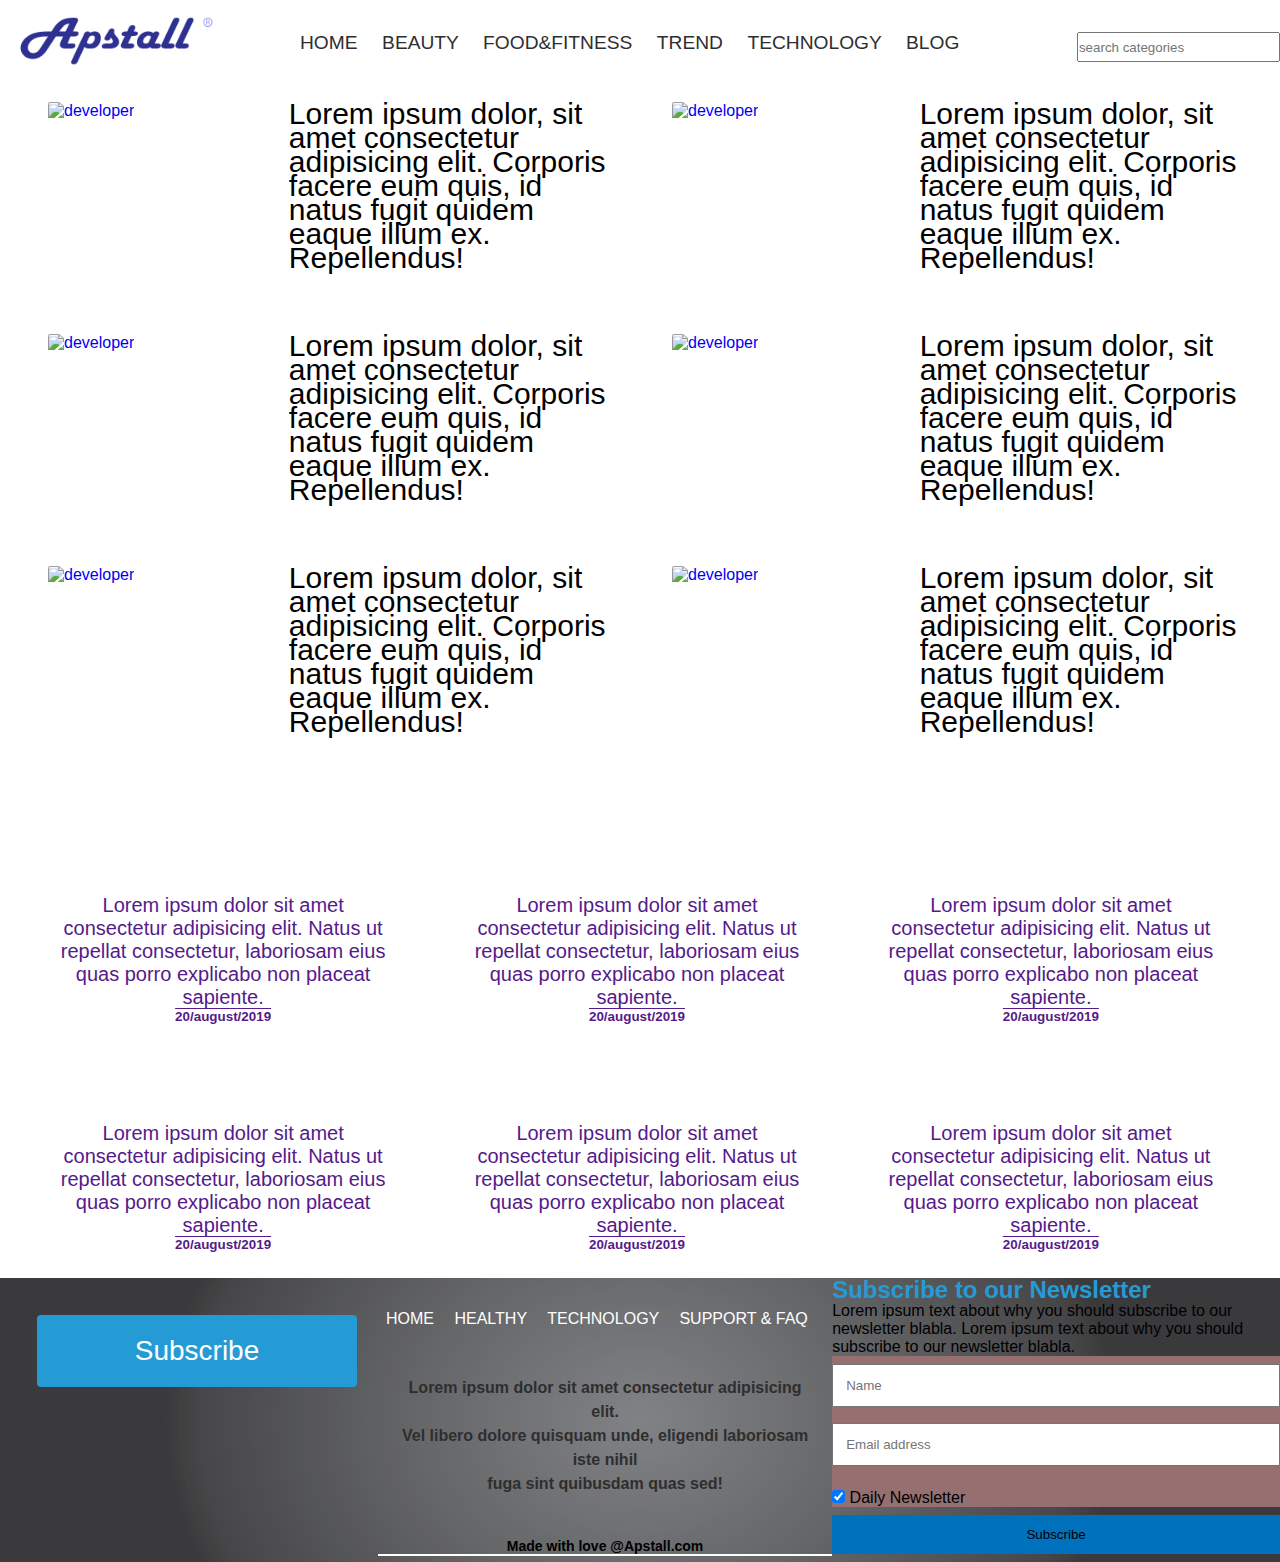
==== Beauty/index.html @ cbfae72e "Add files via upload" ====
<!DOCTYPE html>
<html lang="en">
<head>
    <meta charset="UTF-8">
    <meta name="viewport" content="width=device-width, initial-scale=1.0">
    <link rel="stylesheet" href="https://use.fontawesome.com/releases/v5.7.0/css/all.css" integrity="sha384-lZN37f5QGtY3VHgisS14W3ExzMWZxybE1SJSEsQp9S+oqd12jhcu+A56Ebc1zFSJ" crossorigin="anonymous">

    <link rel="stylesheet" href="css/style.css" type="text/css">
    <meta http-equiv="X-UA-Compatible" content="ie=edge">
    <title>Appstall</title>
</head>
<body>
    <header class="heading">
        <div id="header">
            <div class="logo">
            <img src="../LOGO~RELATED/appstall1.png" alt="logo" class="logo-image">
            </div>
            <div class="navbar">
                <ul>
                  <li>
                      <a href="../index.html">Home</a>
                  </li>
                  <li>
                      <a href="../Beauty/index.html">Beauty</a>
                  </li>
                  <li>
                      <a href="../FOOD&FITNESS/index.html">Food&Fitness</a>
                  </li>
                  <li>
                      <a href="../TRENDS/index.html">Trend</a>
                  </li>
                  <li>
                      <a href="../TECHNOLOGY/index~technlogy.html">Technology</a>
                  </li>
                  <li>
                      <a href="../BLOG/index.html">blog</a>
                  </li>
                </ul>
            </div>
            <div class="search">
                <input type="search" name="" placeholder="search categories" id="">
            </div>
        </div>
    </header>
    <section id="section3">
        <div class="update-more">
                <div class="news">
                        <div class="rimwe">
                        <a href="news-feed/index1.html">
                        <div class="image">
                            <img src="../image/adult-app-developer-coding-1181244.jpg" alt="developer" class="img">
                        </div>
                        <div class="paragraph">
                            <p>Lorem ipsum dolor, sit amet consectetur adipisicing elit. Corporis facere eum quis, id natus fugit quidem eaque illum ex. Repellendus!</p>
                            <h4>BY SENEZA Vedaste</h4>
                        </div>
                        </a>
                        </div>
                </div>
                <div class="news">
                    <div class="rimwe">
                        <a href="news-feed/index1.html">
                        <div class="image">
                            <img src="../image/audio-mixer-business-computer-2086669.jpg" alt="developer" class="img">
                        </div>
                        <div class="paragraph">
                            <p>Lorem ipsum dolor, sit amet consectetur adipisicing elit. Corporis facere eum quis, id natus fugit quidem eaque illum ex. Repellendus!</p>
                            <h4>BY SENEZA Vedaste</h4>
                        </div>
                        </a>
                    </div>
                </div>
                <div class="news">
                        <div class="rimwe">
                        <a href="news-feed/index1.html">
                        <div class="image">
                            <img src="../image/code-coding-connection-943096.jpg" alt="developer" class="img">
                        </div>
                        <div class="paragraph">
                            <p>Lorem ipsum dolor, sit amet consectetur adipisicing elit. Corporis facere eum quis, id natus fugit quidem eaque illum ex. Repellendus!</p>
                            <h4>BY SENEZA Vedaste</h4>
                        </div>
                        </a>
                        </div>
                </div>
        </div>
        <div class="top-more">
                <div class="news">
                        <div class="rimwe">
                        <a href="news-feed/index1.html">
                        <div class="image">
                            <img src="../image/adult-app-developer-coding-1181244.jpg" alt="developer" class="img">
                        </div>
                        <div class="paragraph">
                            <p>Lorem ipsum dolor, sit amet consectetur adipisicing elit. Corporis facere eum quis, id natus fugit quidem eaque illum ex. Repellendus!</p>
                            <h4>BY SENEZA Vedaste</h4>
                        </div>
                        </a>
                        </div>
                </div>
                <div class="news">
                        <div class="rimwe">
                        <a href="news-feed/index1.html">
                        <div class="image">
                            <img src="../image/audio-mixer-business-computer-2086669.jpg" alt="developer" class="img">
                        </div>
                        <div class="paragraph">
                            <p>Lorem ipsum dolor, sit amet consectetur adipisicing elit. Corporis facere eum quis, id natus fugit quidem eaque illum ex. Repellendus!</p>
                            <h4>BY SENEZA Vedaste</h4>
                        </div>
                        </a>
                        </div>
                </div>
                <div class="news">
                        <div class="rimwe">
                        <a href="news-feed/index1.html">
                        <div class="image">
                            <img src="../image/code-coding-connection-943096.jpg" alt="developer" class="img">
                        </div>
                        <div class="paragraph">
                            <p>Lorem ipsum dolor, sit amet consectetur adipisicing elit. Corporis facere eum quis, id natus fugit quidem eaque illum ex. Repellendus!</p>
                            <h4>BY SENEZA Vedaste</h4>
                        </div>
                        </a>
                        </div>
                </div>
        </div>
    </section>
    <section id="section4">
        <div id="media-class">
            <div class="social-media">
                    <div class="inline">
                            <div id="all1">
                                <a href="">
                                <div class="imge">
                                    <img src="../image/visual-studio-live-share-hero.jpg" alt="" class="allmagedescription">
                                </div>
                                <div class="decription">
                                    Lorem ipsum dolor sit amet consectetur adipisicing elit. Natus ut repellat consectetur, laboriosam eius quas porro explicabo non placeat sapiente.
                                    <br>
                                    <h6>20/august/2019</h6>
                                </div>
                            </a>
                            </div>

                                    <div id="all2">
                                        <a href="">
                                        <div class="imge">
                                            <img src="../image/sublime-text.jpeg" alt="" class="allmagedescription">
                                        </div>
                                        <div class="decription">
                                            Lorem ipsum dolor sit amet consectetur adipisicing elit. Natus ut repellat consectetur, laboriosam eius quas porro explicabo non placeat sapiente.
                                            <br>
                                            <h6>20/august/2019</h6>
                                        </div>
                                    </a>
                                    </div>

                                            <div id="all3">
                                                <a href="">
                                                <div class="imge">
                                                    <img src="../image/gaming-green-keyboard-51415.jpg" alt="" class="allmagedescription">
                                                </div>
                                                <div class="decription">
                                                    Lorem ipsum dolor sit amet consectetur adipisicing elit. Natus ut repellat consectetur, laboriosam eius quas porro explicabo non placeat sapiente.
                                                    <br>
                                                    <h6>20/august/2019</h6>
                                                </div>
                                            </a>
                                            </div>
                                        </div>
                                        <div class="inline">
                                                <div id="all1">
                                                    <a href="">
                                                    <div class="imge">
                                                        <img src="../image/code-coding-data-574071.jpg" alt="" class="allmagedescription">
                                                    </div>
                                                    <div class="decription">
                                                        Lorem ipsum dolor sit amet consectetur adipisicing elit. Natus ut repellat consectetur, laboriosam eius quas porro explicabo non placeat sapiente.
                                                        <br>
                                                        <h6>20/august/2019</h6>
                                                    </div>
                                                </a>
                                                </div>

                                                        <div id="all2">
                                                            <a href="">
                                                            <div class="imge">
                                                                <img src="../image/code-coding-conceptual-270632.jpg" alt="" class="allmagedescription">
                                                            </div>
                                                            <div class="decription">
                                                                Lorem ipsum dolor sit amet consectetur adipisicing elit. Natus ut repellat consectetur, laboriosam eius quas porro explicabo non placeat sapiente.
                                                                <br>
                                                                <h6>20/august/2019</h6>
                                                            </div>
                                                        </a>
                                                        </div>

                                                                <div id="all3">
                                                                    <a href="">
                                                                    <div class="imge">
                                                                        <img src="../image/code-codes-coding-207580.jpg" alt="" class="allmagedescription">
                                                                    </div>
                                                                    <div class="decription">
                                                                        Lorem ipsum dolor sit amet consectetur adipisicing elit. Natus ut repellat consectetur, laboriosam eius quas porro explicabo non placeat sapiente.
                                                                        <br>
                                                                        <h6>20/august/2019</h6>
                                                                    </div>
                                                                </a>
                                                                </div>
                                                            </div>
            </div>
            <div class="feeds-media">

            </div>

        </div>
    </section>
</div>
    <footer id="footer">
        <div class="footer">
            <div class="footer1">
                <button class="button"><span>Subscribe</span></button>
                <i class="fab fa-youtube-square fe1"></i>
                <i class="fab fa-facebook-square fe2"></i>
                <i class="fab fa-twitter-square fe3"></i>
                <i class="fab fa-instagram fe4"></i>
                <i class="fas fa-envelope fe5"></i>
            </div>
            <div class="footer2">
                <ul>
                    <li>
                        <a href="#">HOME</a>
                    </li>
                    <li>
                        <a href="#">HEALTHY</a>
                    </li>
                    <li>
                        <a href="#">TECHNOLOGY</a>
                   </li>
                   <li>
                       <a href="#">SUPPORT & FAQ</a>
                   </li>
                </ul>
                <h2>
                    Lorem ipsum dolor sit amet consectetur adipisicing elit. <br>Vel libero dolore quisquam unde, eligendi laboriosam iste nihil <br>fuga sint quibusdam quas sed!

                </h2>
                <h4>Made with love @Apstall.com</h4>
            </div>
            <div class="footer3">
                <form action="action_page.php">
                    <div class="container">
                      <h2>Subscribe to our Newsletter</h2>
                      <p>Lorem ipsum text about why you should subscribe to our
                          newsletter blabla. Lorem ipsum text about why you should subscribe
                          to our newsletter blabla.</p>

                    </div>

                    <div class="container" style="background-color:rgb(150, 112, 112); color:black;">
                      <input type="text" placeholder="Name" name="name" required>
                      <input type="text" placeholder="Email address" name="mail" required>
                      <label>
                        <input type="checkbox" checked="checked" name="subscribe"> Daily Newsletter
                      </label>
                    </div>

                    <div class="container">
                      <input type="submit" value="Subscribe">
                    </div>
                  </form>
            </div>
        </div>
    </footer>

</body>
</html>
---- Beauty/css/style.css ----
:root{
    background-color:#fff;
    color:#000;
    hover:#259bd6;
    footer-color:#181818;
}

*{
    margin:0px;
    padding:0px;
}

body{
    background-color:--var(background-color);
    color:#000;
    font-size:16px;
    font-family: -apple-system, BlinkMacSystemFont, 'Segoe UI', Roboto, Oxygen, Ubuntu, Cantarell, 'Open Sans', 'Helvetica Neue', sans-serif;
}


#header{
    display: grid;
    grid-template-columns: 0.5fr 2fr 0.5fr;
    background-color:#fff;
    color:#2e2e2e;
    grid-template-rows:50px 150px 90px;
    grid-gap:1em;
    border-bottom-color: rgb(24, 24, 24);
    height: 70px;
}

.logo-image{
    padding: 1em;
    height: 50px;
    border-radius:4px;
}
.navbar ul{
    padding-top: 2em;
    padding-left: 2em;
}
.navbar ul li{
    list-style-type: none;
    text-transform: uppercase;
    list-style: none;
    padding-left: 1em;

    font-size:120%;
    display: inline;
}
.navbar ul li a{
    text-decoration:none;
    color:#2e2e2e;
}
.navbar ul li a:hover{
    color:#259bd6;
    text-decoration:underline;
}
.search{
    padding-top:2em;
}
.search input{
    width:100%;
    height: 30px;
    padding-right: 2em;
}


#section3{
display:grid;
grid-template-columns: 1fr 1fr;
grid-template-rows: auto;
background-color:#fff;
padding-bottom:3em;
}

.update-more{
padding-left:1em;
grid-row: 1;
grid-column:1 / 2;
background-color:#fff;
}

#media-class{
    display: grid;
    grid-template-columns: repeat(2, 1fr);
    grid-template-rows:auto;
    grid-gap:2px;
    background-color:#fff;
}
.social-media{
    grid-row: 1 / 3;
    grid-column: 1 / 3;
    color:white;
    text-align:center;
    font-size:120%;
    background-color:#ffffff;
}
.feeds-media{
    grid-row: 3 / 6;
    grid-column: 1 / 3;
    color:white;
    text-align:center;
    font-size:120%;
    background-color:#fff;
}

h2{
    color:#2e2e2e;
    line-height: 24px;
    font-stretch: normal;
    letter-spacing: 0px;
    font-weight:700;
}
.news p{
    color:#000;
    letter-spacing: 0px;
    line-height: 24px;
    text-overflow: ellipsis;
    font-size: 15px;
    overflow: hidden;
    height:46px;
    margin: 0 0 12px;
}
.news p:hover{
    background-color:rgb(209, 209, 226);
    color:#000;
}

.news{
    padding-left:2em;
    width:100%;
    height:auto;
    overflow: hidden;
    padding-left:0px;
    background-color:#fff;
}
.rimwe{
    padding: 2em;
}

.image{
    width:42%;
    height: 200px;
    float:left;
}
.img{
    width:100%;
    max-width: 320px;
    height: 200px;
    border-radius:2px;
}
.paragraph{
    width:57%;
    height: 200px;
    float:right;
}
.paragraph p{
    padding:0px;
    width:100%;
    font-size:30px;
    height:200px;
    text-align:left;
}
h4{
    color:black;
    font-size:14px;
}
.paragraph:hover{
    color:#259bd6;
    text-decoration: underline;
}

#all1{
    width:33%;
    height: auto;
    background-color:#fff;
    overflow:hidden;
}
#all2{
    width:33%;
    height: auto;
    background-color:#fff;
    overflow:hidden;
}
#all3{
    width:33%;
    height: auto;
    background-color:#fff;
    overflow:hidden;
}
.allmagedescription{
    width:100%;
    max-width: 100%;
}
.decription{
    width: 100%;
    height: 20%;
    font-size:20px;
    text-align:center;
}
h6{
    text-decoration: overline;
}
.inline{
    display:grid;
    grid-template-columns: auto auto auto;
    grid-template-rows:auto;
    padding-left: 2em;
    padding-top: 2em;

}
#all1{
    padding: 1em;
    width:80%;
    grid-column: 1;
    grid-row: 1;
    border-radius:10px;
}
#all2{
    padding: 1em;
    width:80%;
    grid-column:2;
    grid-row:1;
    border-radius:10px;
}
#all3{
    padding: 1em;
    width:80%;
    grid-column: 3;
    grid-row:1;
    border-radius:10px;
}
#all3:hover{
    background-color:rgb(209, 209, 226);
}
#all3 a:hover{
    color:#000;

}
#all2:hover{
    background-color:rgb(209, 209, 226);
}
#all2 a:hover{
    color:#000;
}
#all1:hover{
    background-color:rgb(209, 209, 226)
}
#all1 a:hover{
    color:#000;
}

#all1 a, #all2 a, #all3 a{
    text-decoration:none;
    border-bottom: 2px solid#259bd6;
}
.inline a:hover{
    border-bottom: #259bd6;
}

.footer{
    display:grid;
    grid-template-columns: auto auto auto;
    grid-template-rows: auto;
    background-color:;
    color:white;
}
.button {
    display: block;
    border-radius: 4px;
    background-color: #259bd6;
    border: none;
    color: #FFFFFF;
    text-align: center;
    font-size: 28px;
    padding: 20px;
    width: 320px;
    transition: all 0.5s;
    cursor: pointer;
    margin: 5px;
  }

  .button span {
    cursor: pointer;
    display: inline-block;
    position: relative;
    transition: 0.5s;
  }

  .button span:after {
    content: '\00bb';
    position: absolute;
    opacity: 0;
    top: 0;
    right: -20px;
    transition: 0.5s;
  }

  .button:hover span {
    padding-right: 25px;
  }

  .button:hover span:after {
    opacity: 1;
    right: 0;
  }

  .footer1{
      padding-top:2em;
      padding-left:2em;
  }

  .fab, .fas{
      padding-left:1em;
      font-size:30px;
  }
  .fab:hover{
      color:#259bd6;
  }
  .fe1:hover{
      color:red;
  }
  .fe2:hover{
    color:#2861a0;
  }
  .fe3:hover{
    color:#259bd6;
  }
  .fe4:hover{
    color:red;
  }
  .fe5:hover{
    color:cyan
  }
  .footer2{
      padding-left:1em;
      display: inline;
  }
  .footer2 h2{
      padding-top:3em;
    padding-left:1em;
    padding-right:1em;
    text-align: center;
    font-size:100%;
}
.footer2 ul{

    padding-top:2em;
}
.footer2 ul li{

    list-style-type: none;
    padding: 0.5em;
    display: inline;
}
.footer2 ul li a{
    text-align: center;
    color:white;
    text-decoration: none;
}

/* news letter */
form {


  }

  .container input{
    padding: 2px;
  }

  input[type=text], input[type=submit] {
    width: 100%;
    padding: 12px;
    margin: 8px 0;
    display: inline-block;
    box-sizing: border-box;
  }

  input[type=checkbox] {
      background-color:black;
    margin-top: 16px;
    color:black;
  }

  input[type=submit] {
    background-color:rgb(0, 113, 188);
    color: black;
    border: none;
  }

  input[type=submit]:hover {
    opacity: 0.8;
  }

  #footer{
      background-image: url(../../LOGO~RELATED/footer-background.png);
      background-position: center;
      background-repeat: no-repeat;
      background-size: cover;
  }
  .container h2{
      color:#259bd6;
  }
  .container p{
    color:black;
}
.footer2 h4{
    padding-top:3em;
    text-align:center;
    border-bottom: 2px solid#FFFFFF;
}
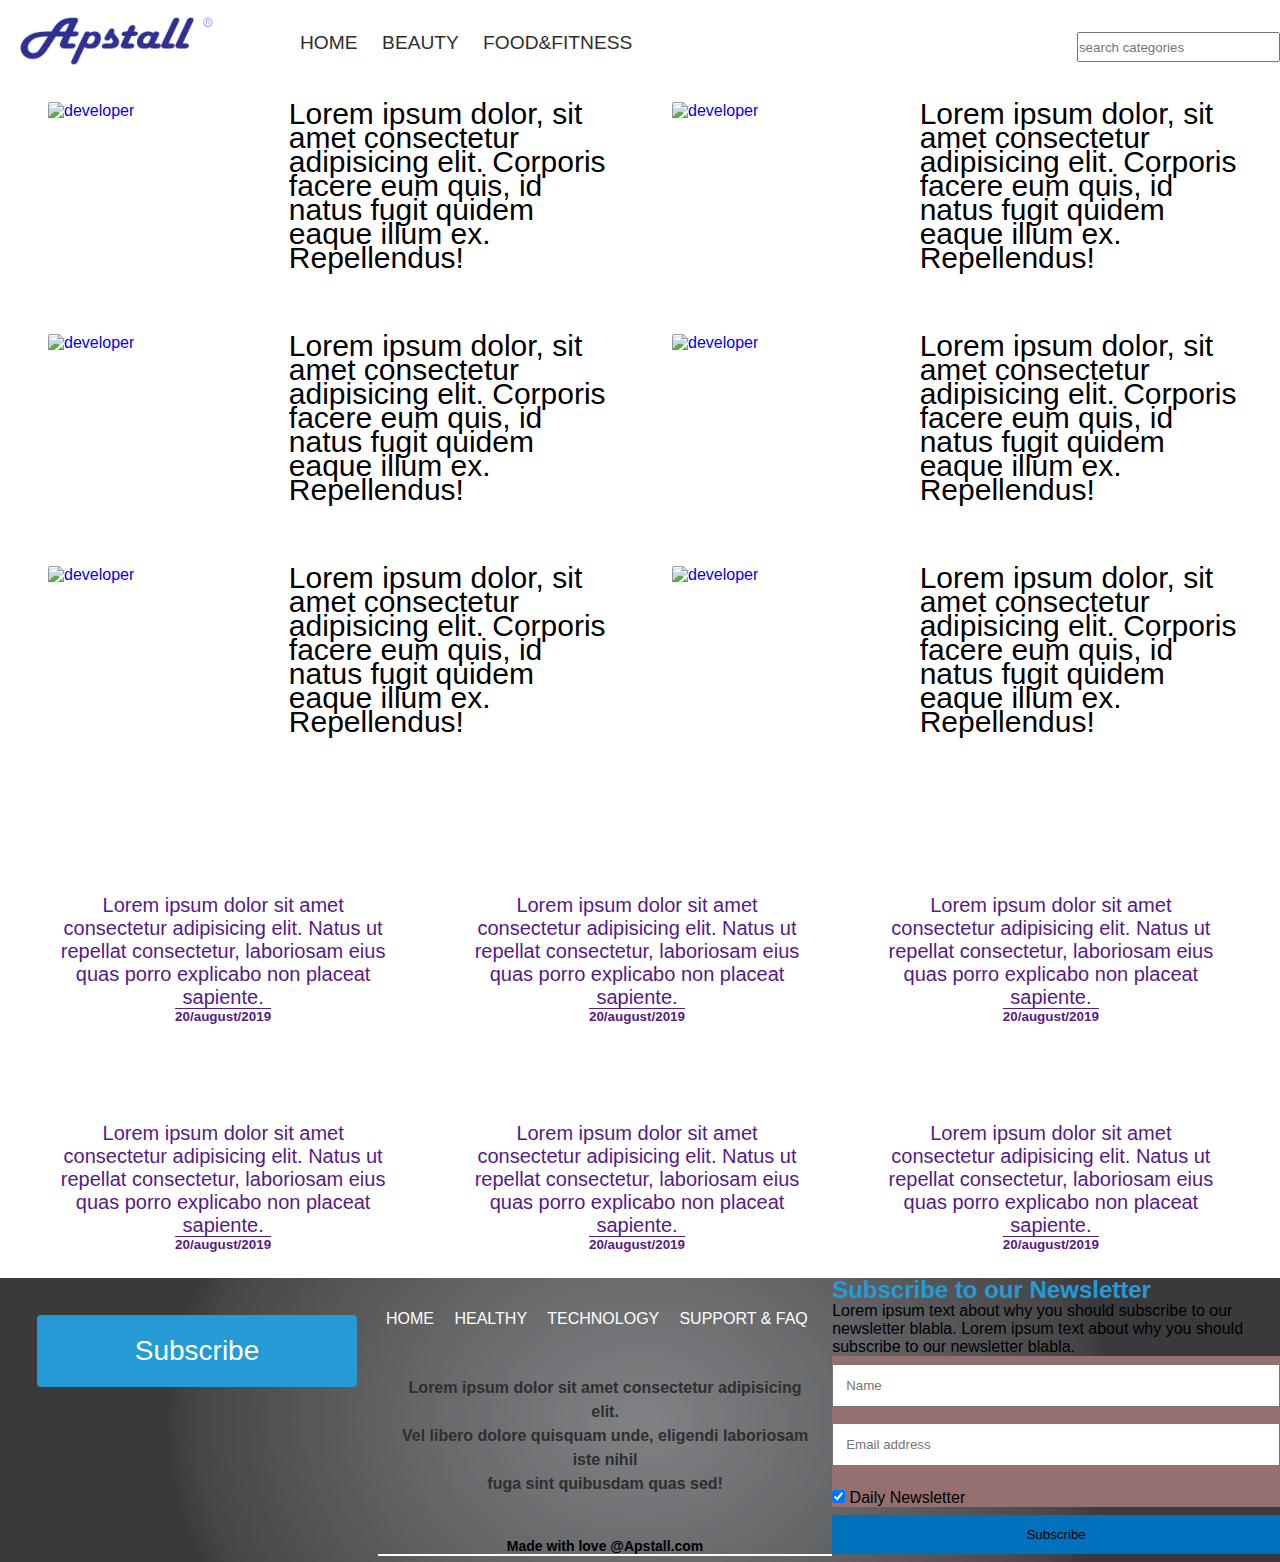
==== commit 1942358d: "Update index.html" ====
--- a/Beauty/index.html
+++ b/Beauty/index.html
@@ -26,6 +26,7 @@
                   <li>
                       <a href="../FOOD&FITNESS/index.html">Food&Fitness</a>
                   </li>
+                    <!--
                   <li>
                       <a href="../TRENDS/index.html">Trend</a>
                   </li>
@@ -35,6 +36,7 @@
                   <li>
                       <a href="../BLOG/index.html">blog</a>
                   </li>
+                    -->
                 </ul>
             </div>
             <div class="search">
